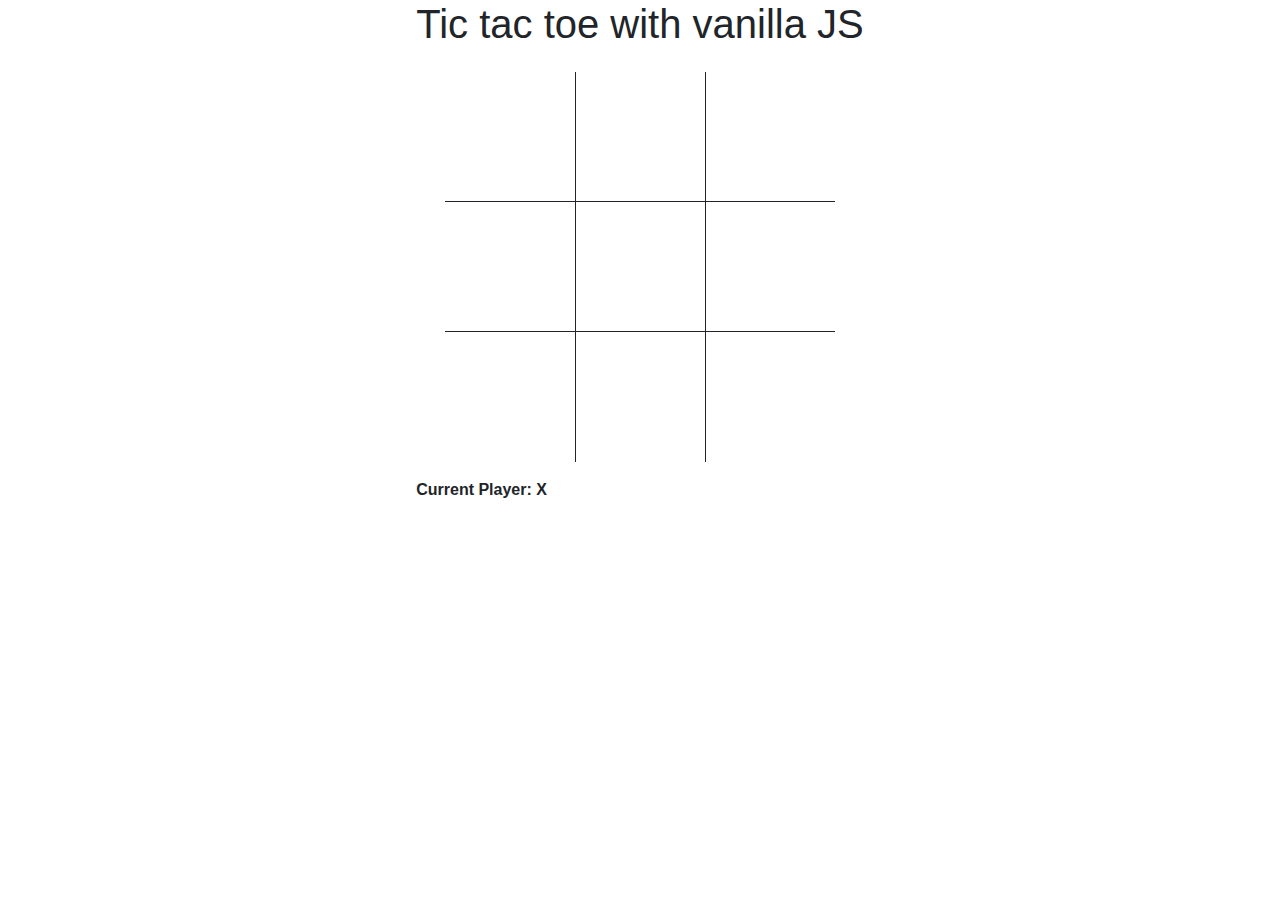
==== index.html @ ffa409af "fixing file structure" ====
<!DOCTYPE html>
<html lang="en">
  <head>
    <meta charset="UTF-8" />
    <meta name="viewport" content="width=device-width, initial-scale=1.0" />
    <link
      rel="stylesheet"
      href="https://cdn.jsdelivr.net/npm/bootstrap@4.5.3/dist/css/bootstrap.min.css"
    />
    <link rel="stylesheet" href="styles.css" />
    <title>tic tac toe with vanilla JS</title>
  </head>
  <body>
    <div class="container">
      <div class="row">
        <div class="col-sm-auto mx-auto">
          <h1>Tic tac toe with vanilla JS</h1>

          <div id="game-board" class="game-board mt-4 mb-3"></div>
          <span id="current-player-ms" class="font-weight-bold"></span>
        </div>
      </div>
    </div>

    <script src="main.js"></script>
  </body>
</html>
---- styles.css ----
.game-board {
  display: grid;
  grid-template-rows: 130px 130px 130px;
  grid-template-columns: 130px 130px 130px;
  justify-content: center;
}

.game-board div {
  border-bottom: 1px solid;
  align-items: center;
  justify-content: center;
}

.game-board div {
  border-left: 1px solid;
  display: flex;
  cursor: pointer;
}

.game-board div:nth-child(1) {
  border-left: none;
}

.game-board div:nth-child(4) {
  border-left: none;
}

.game-board div:nth-child(7) {
  border-bottom: none;
  border-left: none;
}

.game-board div:nth-child(8) {
  border-bottom: none;
}

.game-board div:nth-child(9) {
  border-bottom: none;
}
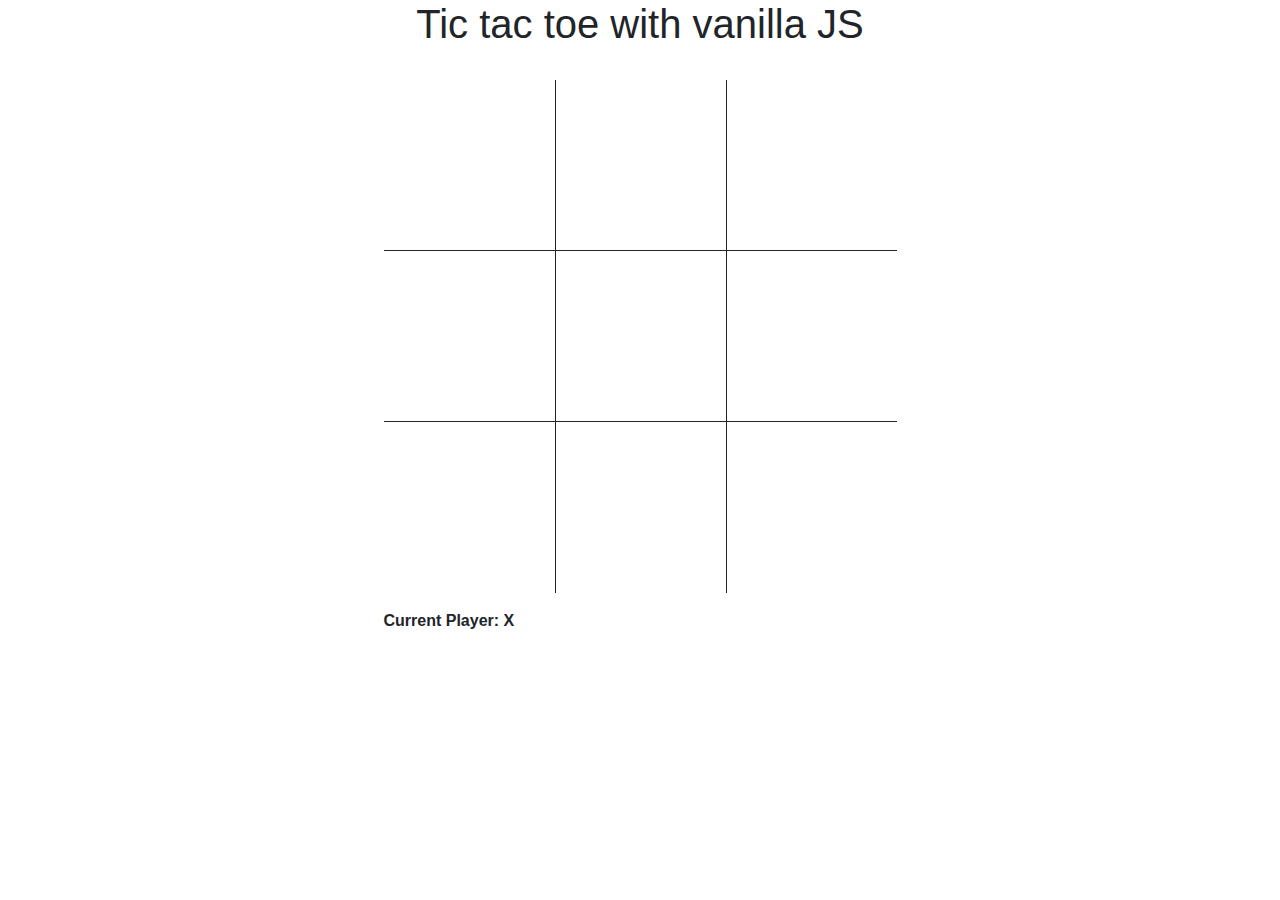
==== commit 2540f395: "optimizing code" ====
--- a/index.html
+++ b/index.html
@@ -1,27 +1,32 @@
 <!DOCTYPE html>
 <html lang="en">
-  <head>
-    <meta charset="UTF-8" />
-    <meta name="viewport" content="width=device-width, initial-scale=1.0" />
-    <link
-      rel="stylesheet"
-      href="https://cdn.jsdelivr.net/npm/bootstrap@4.5.3/dist/css/bootstrap.min.css"
-    />
-    <link rel="stylesheet" href="styles.css" />
-    <title>tic tac toe with vanilla JS</title>
-  </head>
-  <body>
-    <div class="container">
-      <div class="row">
-        <div class="col-sm-auto mx-auto">
-          <h1>Tic tac toe with vanilla JS</h1>
+   <head>
+      <meta charset="UTF-8" />
+      <meta name="viewport" content="width=device-width, initial-scale=1.0" />
+      <link
+         rel="stylesheet"
+         href="https://cdn.jsdelivr.net/npm/bootstrap@4.5.3/dist/css/bootstrap.min.css"
+      />
+      <link rel="stylesheet" href="styles.css" />
+      <title>tic tac toe with vanilla JS</title>
+   </head>
+   <body>
+      <div class="container">
+         <div class="row justify-content-center">
+            <div class="com-sm-auto">
+               <h1>Tic tac toe with vanilla JS</h1>
+            </div>
+         </div>
+         <div class="row">
+            <div class="col-sm-auto mx-auto">
+               <div id="game-board" class="game-board mt-4 mb-3"></div>
+               <span id="current-player-ms" class="font-weight-bold">
+                  Current Player: X
+               </span>
+            </div>
+         </div>
+      </div>
 
-          <div id="game-board" class="game-board mt-4 mb-3"></div>
-          <span id="current-player-ms" class="font-weight-bold"></span>
-        </div>
-      </div>
-    </div>
-
-    <script src="main.js"></script>
-  </body>
+      <script src="main.js"></script>
+   </body>
 </html>
--- a/styles.css
+++ b/styles.css
@@ -1,39 +1,40 @@
 .game-board {
-  display: grid;
-  grid-template-rows: 130px 130px 130px;
-  grid-template-columns: 130px 130px 130px;
-  justify-content: center;
+   display: grid;
+   grid-template-rows: repeat(3, 19vmin);
+   grid-template-columns: repeat(3, 19vmin);
+   justify-content: center;
 }
 
-.game-board div {
-  border-bottom: 1px solid;
-  align-items: center;
-  justify-content: center;
+.game-board span {
+   border-bottom: 1px solid;
+   align-items: center;
+   justify-content: center;
 }
 
-.game-board div {
-  border-left: 1px solid;
-  display: flex;
-  cursor: pointer;
+.game-board span {
+   font-size: 2.6em;
+   border-left: 1px solid;
+   display: flex;
+   cursor: pointer;
 }
 
-.game-board div:nth-child(1) {
-  border-left: none;
+.game-board span:nth-child(1) {
+   border-left: none;
 }
 
-.game-board div:nth-child(4) {
-  border-left: none;
+.game-board span:nth-child(4) {
+   border-left: none;
 }
 
-.game-board div:nth-child(7) {
-  border-bottom: none;
-  border-left: none;
+.game-board span:nth-child(7) {
+   border-bottom: none;
+   border-left: none;
 }
 
-.game-board div:nth-child(8) {
-  border-bottom: none;
+.game-board span:nth-child(8) {
+   border-bottom: none;
 }
 
-.game-board div:nth-child(9) {
-  border-bottom: none;
+.game-board span:nth-child(9) {
+   border-bottom: none;
 }
